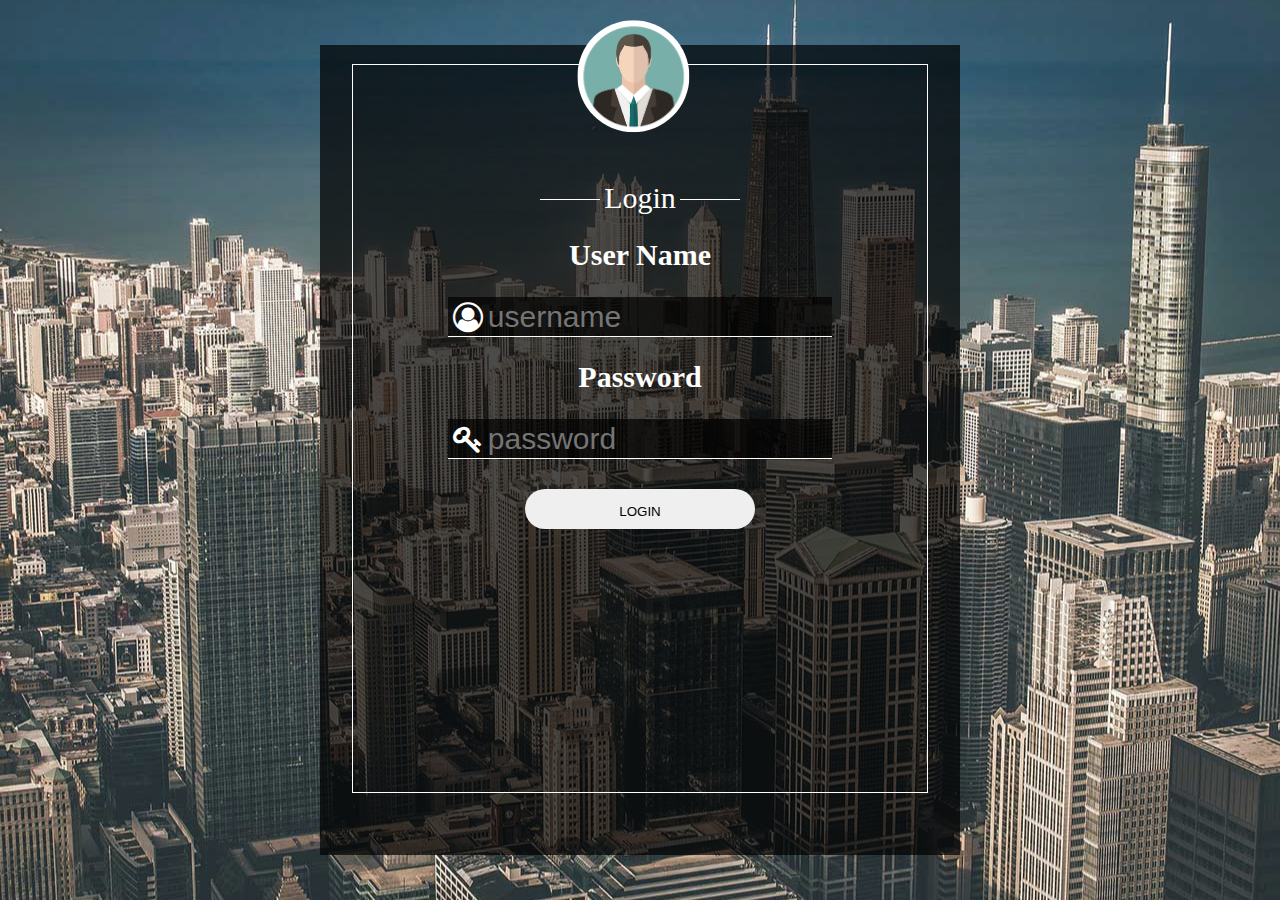
==== index.html @ ed17faf9 "complete" ====
<!DOCTYPE html>
<html lang="en">

<head>
    <meta charset="UTF-8">
    <meta name="viewport" content="width=device-width, initial-scale=1.0">
    <title>Login</title>
    <link href="https://stackpath.bootstrapcdn.com/font-awesome/4.7.0/css/font-awesome.min.css" rel="stylesheet"
        integrity="sha384-wvfXpqpZZVQGK6TAh5PVlGOfQNHSoD2xbE+QkPxCAFlNEevoEH3Sl0sibVcOQVnN" crossorigin="anonymous">
    <link rel="stylesheet" href="css/style1.css">
</head>

<body>

    <div class="main">
        <div class="container">
            <img src="image\user.png" alt="user-image" class="responsive">
            <div style="text-align: center;">
                <hr
                    style="width:60px;display: inline-block;margin-top:0px;color: white;padding-bottom: 8px;border:none; border-top:1px solid white">
                <span style="font-size:30px;color:white;">Login</span>
                <hr
                    style="display:inline-block;width:60px;color: white;padding-bottom: 8px;border:none; border-top:1px solid white">
            </div>
            <form action="about.html">
                <h3>User Name</h3>
                <div class="container-input">
                    <i class="fa fa-user-circle-o" aria-hidden="true"></i>
                    <input type="text" name="user-name" placeholder="username">
                </div>
                <h3>Password</h3>
                <div class="container-input">
                    <i class="fa fa-key" aria-hidden="true"></i>
                    <input type="password" name="password" placeholder="password">
                </div>
                <div class="s1">
                    <input type="submit" value="login" name="submit">
                </div>
            </form>
        </div>
    </div>

</body>

</html>
---- css/style1.css ----
*{
    margin: 0;
    padding: 0;
    box-sizing: border-box;
}
body{
    background-image: linear-gradient(rgba(255,255,255,0.1),rgba(255,255,255,0.1)),url('b4.jpg');
    background-repeat: no-repeat;
    width: 100%;
    height: auto;
    background-position: center;
    background-attachment: fixed;
    background-size: cover;
}
.main{
    position: absolute;
    top:50%;
    left:50%;
    transform: translate(-50%,-50%);
    background-color: rgba(0,0,0,0.7);
    
    width:50%;
    height: 90%;
    display: flex;
    flex-direction: column;
    flex-wrap: wrap;
}
.container{
    width:90%;
    height: 90%;
    border:1px solid white;
    margin-left:5%;
    margin-top: 3%;
}
.container img{
    width: 112px;
    height: 112px;
    border-radius: 50%;
    position: relative;
    /* top: -10%; */
    left: 40%;
    transform: translate(-5%,-40%);
}
.main .container h2{
    color: white;
    text-align: center;
    font-size: 40px;
}
.main .container h3{
    margin-top: 4%;
    color:white;
    text-align: center;
    font-size: 30px;

}
.container-input{
    display: flex;
    justify-content: center;
    margin-top: 25px;
}
.container-input input[type="text"],.container-input input[type="password"]{
    border:none;
    outline:none;
    width:60%;
    height: 40px;
    background-color: rgba(0,0,0,0.7);
    color: white;
    font-size:30px;
    border-bottom:1px solid white;
}
.container-input .fa{
    color: white;
    padding: 5px;
    padding-bottom:2px;
    font-size: 30px;
    background-color: rgba(0,0,0,0.7);
    border-bottom:1px solid white;
}
.s1{
    margin-top: 30px;
    text-align: center;
}
.s1>input[type="submit"]{
    width:40%;
    height:40px;
    text-transform: uppercase;
    padding-top: 10px;
    padding-bottom: 5px;;
    outline: none;
    border: none;
    border-radius:20px;
}
.s1>input[type="submit"]:hover{
    background-color: black;
    color: white;

}
    @media screen and ( max-width: 700px ) {
        body{
            height: auto;
            
        }
    img.responsive { 
        display: static;
        margin-top:10%;
     }
     .container img{
        width: 90px;
        height: 90px;
        border-radius: 50%;
        position: relative;
        left: 40%;
        transform: translate(-4%,-42%);
        margin-bottom: 0;
        padding-bottom: 0;
     }
    .main{
    width: 100vw;
    height:100vh;
    margin:0;
    }
    .container{
        width: 100%;
        height: 100%;
        position: static;
        margin-bottom: 0;
        margin: 0;
        border: none;
    }
    }
}
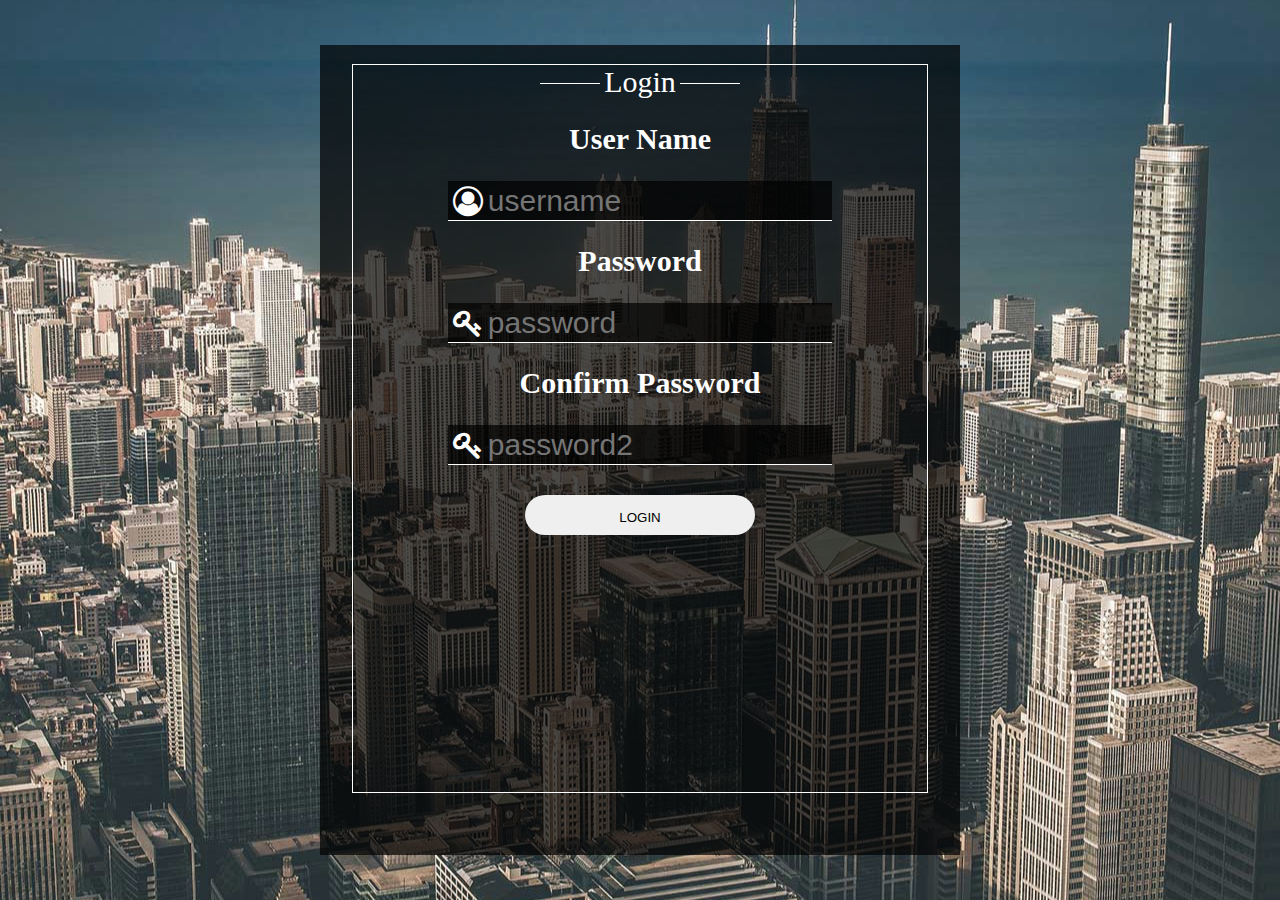
==== commit 4abaa9a6: "Add files via upload" ====
--- a/index.html
+++ b/index.html
@@ -1,45 +1,126 @@
-<!DOCTYPE html>
-<html lang="en">
-
-<head>
-    <meta charset="UTF-8">
-    <meta name="viewport" content="width=device-width, initial-scale=1.0">
-    <title>Login</title>
-    <link href="https://stackpath.bootstrapcdn.com/font-awesome/4.7.0/css/font-awesome.min.css" rel="stylesheet"
-        integrity="sha384-wvfXpqpZZVQGK6TAh5PVlGOfQNHSoD2xbE+QkPxCAFlNEevoEH3Sl0sibVcOQVnN" crossorigin="anonymous">
-    <link rel="stylesheet" href="css/style1.css">
-</head>
-
-<body>
-
-    <div class="main">
-        <div class="container">
-            <img src="image\user.png" alt="user-image" class="responsive">
-            <div style="text-align: center;">
-                <hr
-                    style="width:60px;display: inline-block;margin-top:0px;color: white;padding-bottom: 8px;border:none; border-top:1px solid white">
-                <span style="font-size:30px;color:white;">Login</span>
-                <hr
-                    style="display:inline-block;width:60px;color: white;padding-bottom: 8px;border:none; border-top:1px solid white">
-            </div>
-            <form action="about.html">
-                <h3>User Name</h3>
-                <div class="container-input">
-                    <i class="fa fa-user-circle-o" aria-hidden="true"></i>
-                    <input type="text" name="user-name" placeholder="username">
-                </div>
-                <h3>Password</h3>
-                <div class="container-input">
-                    <i class="fa fa-key" aria-hidden="true"></i>
-                    <input type="password" name="password" placeholder="password">
-                </div>
-                <div class="s1">
-                    <input type="submit" value="login" name="submit">
-                </div>
-            </form>
-        </div>
-    </div>
-
-</body>
-
-</html>+<!DOCTYPE html>
+<html lang="en">
+
+<head>
+    <meta charset="UTF-8">
+    <meta name="viewport" content="width=device-width, initial-scale=1.0">
+    <title>Login</title>
+    <link href="https://stackpath.bootstrapcdn.com/font-awesome/4.7.0/css/font-awesome.min.css" rel="stylesheet"
+        integrity="sha384-wvfXpqpZZVQGK6TAh5PVlGOfQNHSoD2xbE+QkPxCAFlNEevoEH3Sl0sibVcOQVnN" crossorigin="anonymous">
+    <link rel="stylesheet" href="css/style1.css">
+</head>
+
+<body>
+
+    <div class="main">
+        <div class="container">
+            <!-- <img src="image\user.png" alt="user-image" class="responsive"> -->
+            <div style="text-align: center;">
+                <hr
+                    style="width:60px;display: inline-block;margin-top:0px;color: white;padding-bottom: 8px;border:none; border-top:1px solid white">
+                <span style="font-size:30px;color:white;">Login</span>
+                <hr
+                    style="display:inline-block;width:60px;color: white;padding-bottom: 8px;border:none; border-top:1px solid white">
+            </div>
+            <form action="about.html" method="get" name="myform" onsubmit="return mySubmit()" >
+                <h3>User Name</h3>
+                <div class="container-input">
+                    <i class="fa fa-user-circle-o" aria-hidden="true"></i>
+                    <input type="text" name="user-name" placeholder="username" id="myname" >
+                </div>
+                <h3>Password</h3>
+                <div class="container-input">
+                    <i class="fa fa-key" aria-hidden="true"></i>
+                    <input type="password" name="password" placeholder="password "  id="mypassword">
+                </div>
+                <h3> Confirm Password</h3>
+                <div class="container-input">
+                    <i class="fa fa-key" aria-hidden="true"></i>
+                    <input type="password" name="password2" placeholder="password2" id="checkpassword">
+                </div>
+
+                <div class="s1">
+                    <input type="submit" value="login" name="submit">
+                </div>
+            </form>
+        </div>
+    </div>
+    <script>
+        function myName(){
+            // alert("i am yogesh");
+            var x=document.forms["myform"]["user-name"].value;
+            var letters = /^[A-Za-z]+$/;
+            if (x == "") {
+            alert("Name must be filled out");
+            document.getElementById("myname").focus();
+            document.getElementById("myname").style.borderBottom="1px solid red";
+            return false;
+            }
+          else if(!x.match(letters)){
+                alert('Username must have alphabet characters only');
+                document.getElementById("myname").focus();
+                document.getElementById("myname").style.borderBottom="1px solid red";
+                return false;
+           }
+           document.getElementById("myname").style.borderBottom="1px solid white"
+           return true;
+        }
+        function myPassword(){
+            var y=document.forms["myform"]["password"].value;
+            if(y===""){
+                alert("password field can not be empty");
+                document.getElementById("mypassword").focus();  
+                document.getElementById("mypassword").style.borderBottom="1px solid red";
+                return false;
+            }
+            if(y.length<8){
+                alert("password must be 8 or more character's");
+                document.getElementById("mypassword").focus();  
+                document.getElementById("mypassword").style.borderBottom="1px solid red";
+                return false;             
+            }
+            document.getElementById("mypassword").style.borderBottom="1px solid white"
+            return true;
+        }
+        function checkPassword(){
+            var y=document.forms["myform"]["password"].value;
+            var z=document.forms["myform"]["password2"].value;
+            if(z===""){
+                alert("confirm field can not be empty");
+                
+            document.getElementById("checkpassword").style.borderBottom="1px solid red";
+                document.getElementById("checkpassword").focus();
+                return false;
+            }
+            else if(y!==z){
+                alert("password entered in confirm field don't match the pasword");
+                
+            document.getElementById("checkpassword").style.borderBottom="1px solid red";
+                document.getElementById("checkpassword").focus();
+                return false;
+            }
+            document.getElementById("checkpassword").style.borderBottom="1px solid white";            
+            return true;
+            
+        }
+        function mySubmit(){
+            // var m1=myName();
+            // var m2=myPassword();
+            // var m3=checkPassword();
+
+            if(myName()){
+                if(myPassword())
+                {
+                    if(checkPassword()){
+                    return true;
+                    }
+                }
+            }
+            return false;
+        }
+
+    </script>
+
+</body>
+
+</html>
--- a/css/style1.css
+++ b/css/style1.css
@@ -95,14 +95,14 @@
     color: white;
 
 }
-    @media screen and ( max-width: 700px ) {
+    @media screen and ( max-width: 900px ) {
         body{
             height: auto;
             
         }
     img.responsive { 
         display: static;
-        margin-top:10%;
+        margin-top:25%;
      }
      .container img{
         width: 90px;
@@ -130,4 +130,4 @@
     }
 }
 
-  +  
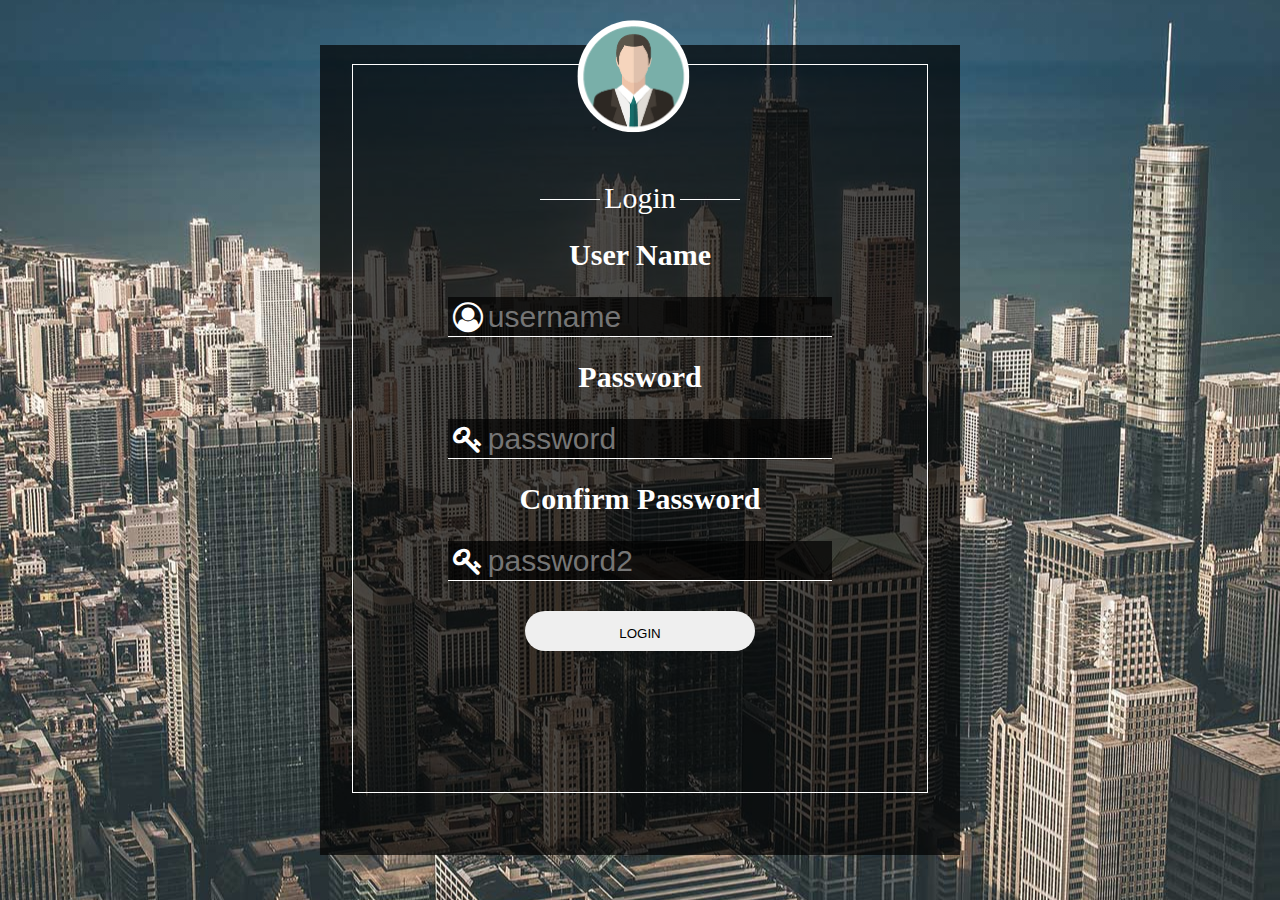
==== commit 28d6895d: "Add files via upload" ====
--- a/index.html
+++ b/index.html
@@ -14,7 +14,7 @@
 
     <div class="main">
         <div class="container">
-            <!-- <img src="image\user.png" alt="user-image" class="responsive"> -->
+            <img src="image\user.png" alt="user-image" class="responsive">
             <div style="text-align: center;">
                 <hr
                     style="width:60px;display: inline-block;margin-top:0px;color: white;padding-bottom: 8px;border:none; border-top:1px solid white">
@@ -26,7 +26,7 @@
                 <h3>User Name</h3>
                 <div class="container-input">
                     <i class="fa fa-user-circle-o" aria-hidden="true"></i>
-                    <input type="text" name="user-name" placeholder="username" id="myname" >
+                    <input type="text" name="user-name" placeholder="username" id="myname"  onchange="myname()">
                 </div>
                 <h3>Password</h3>
                 <div class="container-input">
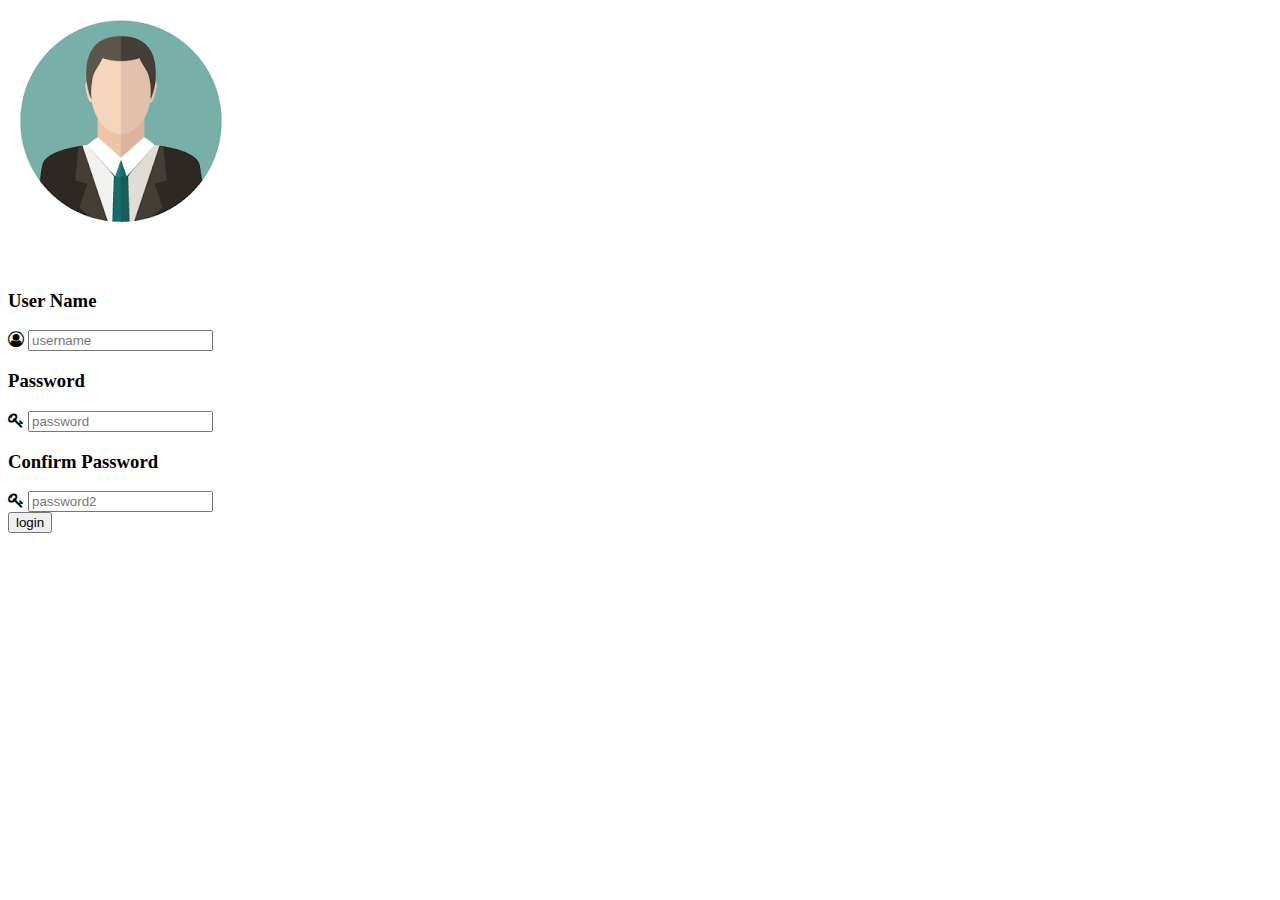
==== commit 46209c1c: "Update index.html" ====
--- a/index.html
+++ b/index.html
@@ -7,7 +7,7 @@
     <title>Login</title>
     <link href="https://stackpath.bootstrapcdn.com/font-awesome/4.7.0/css/font-awesome.min.css" rel="stylesheet"
         integrity="sha384-wvfXpqpZZVQGK6TAh5PVlGOfQNHSoD2xbE+QkPxCAFlNEevoEH3Sl0sibVcOQVnN" crossorigin="anonymous">
-    <link rel="stylesheet" href="css/style1.css">
+    <link rel="stylesheet" href="css/style.css">
 </head>
 
 <body>
